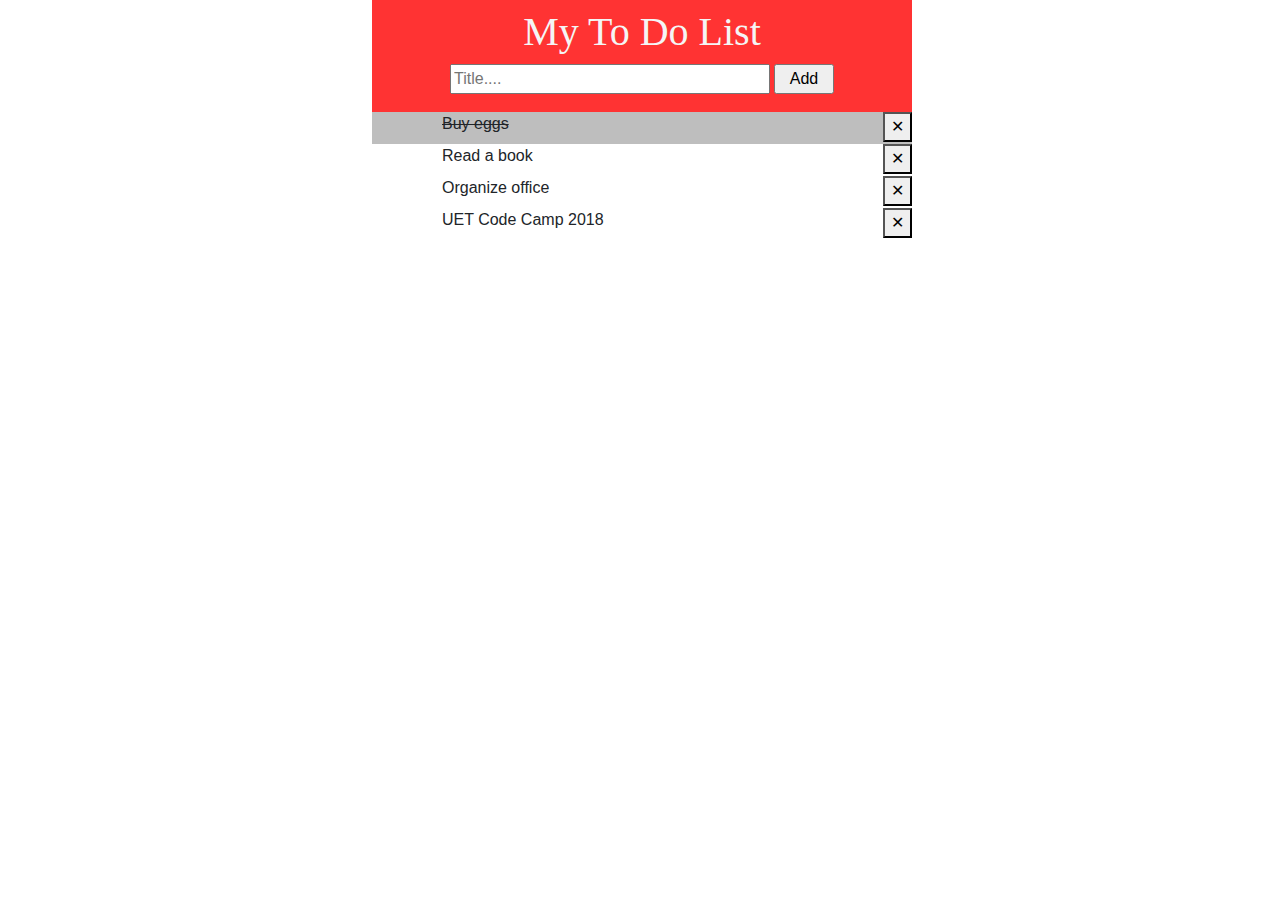
==== 1.1-todo_app/index.html @ 27d0fdef "Exercise 1-1" ====
<!DOCTYPE html>
<html>
<head>
  <title>My To Do List</title>
  <link rel="stylesheet" href="https://maxcdn.bootstrapcdn.com/bootstrap/4.0.0/css/bootstrap.min.css">
  <link href="//maxcdn.bootstrapcdn.com/font-awesome/4.1.0/css/font-awesome.min.css" rel="stylesheet">
  <link rel="stylesheet" type="text/css" href="css/style.css">
</head>
<body>
  <div id="container">

    <div id="header">
      <h1 id="header-title">My To Do List</h1>
      <form id="create">
        <input id="type-text" type="text" placeholder="Title....">
        <input id="add" type="submit" value="Add">
      </form>
    </div>

    <div id="content">
      <div id="item-done">
        <label class="done">Buy eggs</label>
        <button class="delete">&#x2715;</button>
      </div>
      <div id="item">
        <label>Read a book</label><button class="delete">&#x2715;</button>
        </br>
      </div>
      <div id="item">
        <label>Organize office</label><button class="delete">&#x2715;</button>
        </br>
      </div>
      <div id="item">
       <label>UET Code Camp 2018</label><button class="delete">&#x2715;</button>
        </br>
      </div>
    </div>
  </div>
</body>
</html>
---- 1.1-todo_app/css/style.css ----
#container {
  padding: 0px;
  width: 900px;
  height: 300px;
  margin-left: 15%;
  margin-right: 10%;
  position:relative;
  top:0px;
}

#header {
  background-color: #ff3333;
  margin-right: 20%;
  margin-left: 20%;
  padding: 8px;
}

#header-title {
  text-align: center;
  font-family: "Times New Roman", Times, serif;
  color: #f5f5f5;
}

#create {
  height: 40px;
  margin-left: 70px;
  margin-right: 70px;
}

#content {
  padding:20px;
  margin-left: 20%;
  margin-right: 20%;
  padding: 0px;
}

#type-text {
  width: 320px;
}

#add :hover{
    background:#02aab0;
    color:#eee;
}

#add{
  width: 60px;
  float: right;
}

#item-done {
  background-color: #bebebe;
}

#content .done{
  text-decoration: line-through;
}

#content label {
  padding: 0px;
  margin-left: 70px;
}

#item:hover{
  background: #faf0e6;
  background-position:0;
}

div > button:hover {
  background:rgb(231, 85, 85);
  color:#fff;
}

.delete {
  float: right;
}
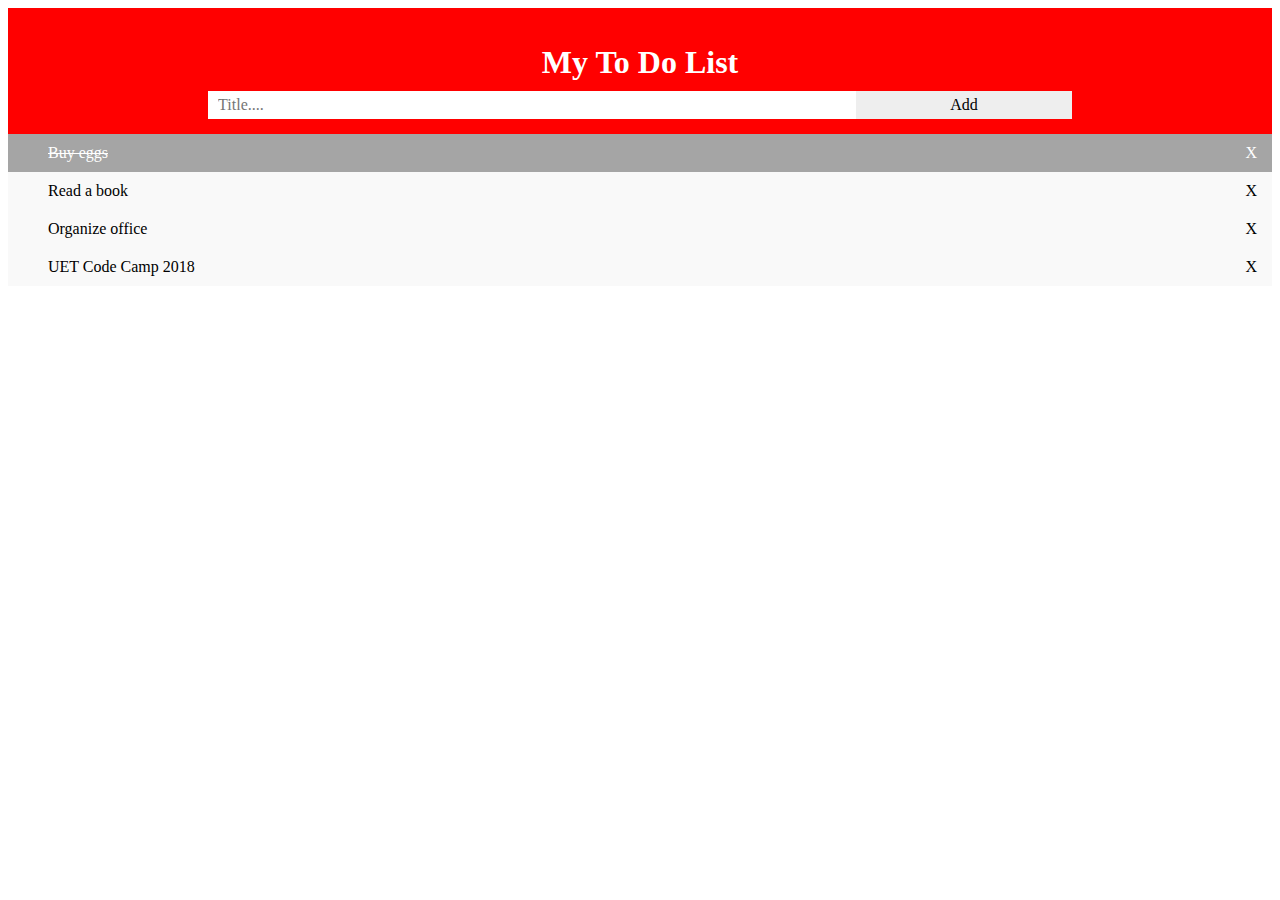
==== commit b6280eab: "Reup Ex1-1" ====
--- a/1.1-todo_app/index.html
+++ b/1.1-todo_app/index.html
@@ -1,40 +1,24 @@
 <!DOCTYPE html>
-<html>
+<html lang="en">
 <head>
   <title>My To Do List</title>
-  <link rel="stylesheet" href="https://maxcdn.bootstrapcdn.com/bootstrap/4.0.0/css/bootstrap.min.css">
-  <link href="//maxcdn.bootstrapcdn.com/font-awesome/4.1.0/css/font-awesome.min.css" rel="stylesheet">
+  <meta charset="utf-8">
   <link rel="stylesheet" type="text/css" href="css/style.css">
 </head>
 <body>
-  <div id="container">
-
-    <div id="header">
-      <h1 id="header-title">My To Do List</h1>
-      <form id="create">
-        <input id="type-text" type="text" placeholder="Title....">
-        <input id="add" type="submit" value="Add">
-      </form>
-    </div>
-
-    <div id="content">
-      <div id="item-done">
-        <label class="done">Buy eggs</label>
-        <button class="delete">&#x2715;</button>
-      </div>
-      <div id="item">
-        <label>Read a book</label><button class="delete">&#x2715;</button>
-        </br>
-      </div>
-      <div id="item">
-        <label>Organize office</label><button class="delete">&#x2715;</button>
-        </br>
-      </div>
-      <div id="item">
-       <label>UET Code Camp 2018</label><button class="delete">&#x2715;</button>
-        </br>
-      </div>
-    </div>
+  <div class="header">
+    <h1>My To Do List</h1>
+    <form class="create">
+      <input type="text" placeholder="Title...."><button>Add</button>
+    </form>
+  </div>
+  <div class="main">
+    <ul>
+      <li class="completed">Buy eggs<span class="close">X</span></li>
+      <li>Read a book<span class="close">X</span></li>
+      <li>Organize office<span class="close">X</span></li>
+      <li>UET Code Camp 2018<span class="close">X</span></li>
+    </ul>
   </div>
 </body>
 </html>
--- a/1.1-todo_app/css/style.css
+++ b/1.1-todo_app/css/style.css
@@ -1,76 +1,91 @@
-#container {
-  padding: 0px;
-  width: 900px;
-  height: 300px;
-  margin-left: 15%;
-  margin-right: 10%;
-  position:relative;
-  top:0px;
+* {
+  box-sizing: border-box;
+  font-family: "Times New Roman", serif;
 }
 
-#header {
-  background-color: #ff3333;
-  margin-right: 20%;
-  margin-left: 20%;
-  padding: 8px;
+.header {
+  background-color: red;
+  text-align: center;
+  padding: 15px;
 }
 
-#header-title {
-  text-align: center;
-  font-family: "Times New Roman", Times, serif;
-  color: #f5f5f5;
+.header h1 {
+  margin-bottom: 10px;
+  color: #fff;
 }
 
-#create {
-  height: 40px;
-  margin-left: 70px;
-  margin-right: 70px;
+.create {
+  position: relative;
+  margin-left: 15%;
+  margin-right: 15%;
 }
 
-#content {
-  padding:20px;
-  margin-left: 20%;
-  margin-right: 20%;
-  padding: 0px;
+.create input {
+  font-size: 16px;
+  padding: 5px 10px;
+  width: 75%;
+  display: inline-block;
+  border: none;
 }
 
-#type-text {
-  width: 320px;
+.create button {
+  font-size: 16px;
+  padding: 5px 10px;
+  width: 25%;
+  display: inline-block;
+  cursor: pointer;
+  border: none;
+  background-color: #eee;
 }
 
-#add :hover{
-    background:#02aab0;
-    color:#eee;
+.main {
+  background-color: green;
 }
 
-#add{
-  width: 60px;
+.main ul {
+  padding-left: 0px;
+  margin: 0px;
+}
+
+.main ul li {
+  list-style: none;
+  font-size: 16px;
+  background-color: #f9f9f9;
+  padding: 10px 10px 10px 40px;
+  position: relative;
+}
+
+.main ul li:hover {
+  cursor: pointer;
+  background-color: #eee;
+}
+
+.main ul li .close {
+  position: absolute;
+  top: 0;
+  right: 0;
+  padding: 10px 15px;
+}
+
+.main ul li.completed {
+  text-decoration: line-through;
+  background-color: #a5a5a5;
+  color: #fff;
+}
+
+.main ul li.completed:before {
+  content: '';
+  position: absolute;
+  left: 12px;
+  padding: 10px 15px;
+  background: url("./tick.svg") no-repeat top left;
+}
+
+.main ul li:hover .close {
+  background-color: red;
+  color: #fff;
+}
+
+.main ul li .close {
   float: right;
 }
-
-#item-done {
-  background-color: #bebebe;
-}
-
-#content .done{
-  text-decoration: line-through;
-}
-
-#content label {
-  padding: 0px;
-  margin-left: 70px;
-}
-
-#item:hover{
-  background: #faf0e6;
-  background-position:0;
-}
-
-div > button:hover {
-  background:rgb(231, 85, 85);
-  color:#fff;
-}
-
-.delete {
-  float: right;
-}
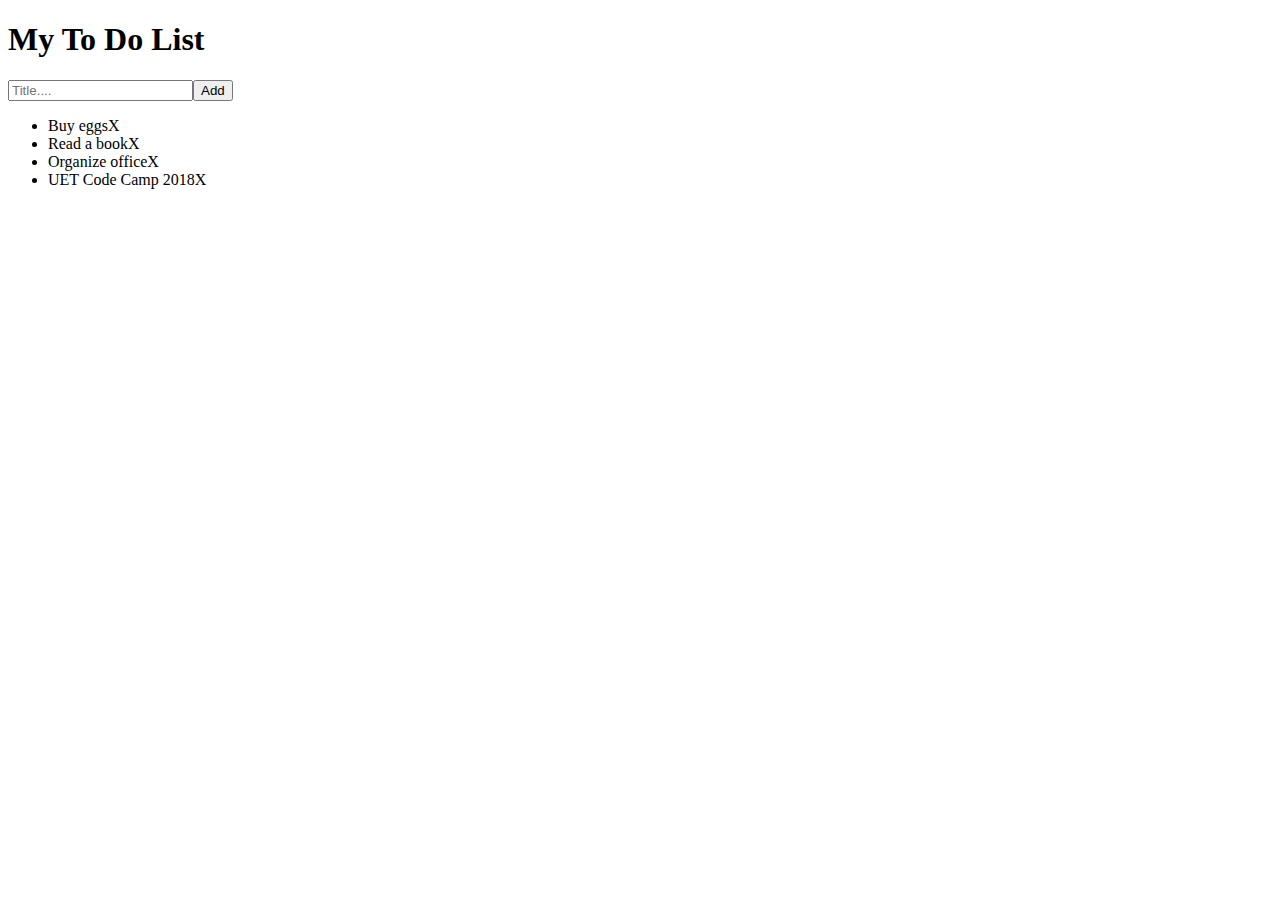
==== commit daa32cc7: "update Readme" ====
--- a/1.1-todo_app/index.html
+++ b/1.1-todo_app/index.html
@@ -3,7 +3,7 @@
 <head>
   <title>My To Do List</title>
   <meta charset="utf-8">
-  <link rel="stylesheet" type="text/css" href="css/style.css">
+  <link rel="stylesheet" type="text/css" href="css/style.class">
 </head>
 <body>
   <div class="header">
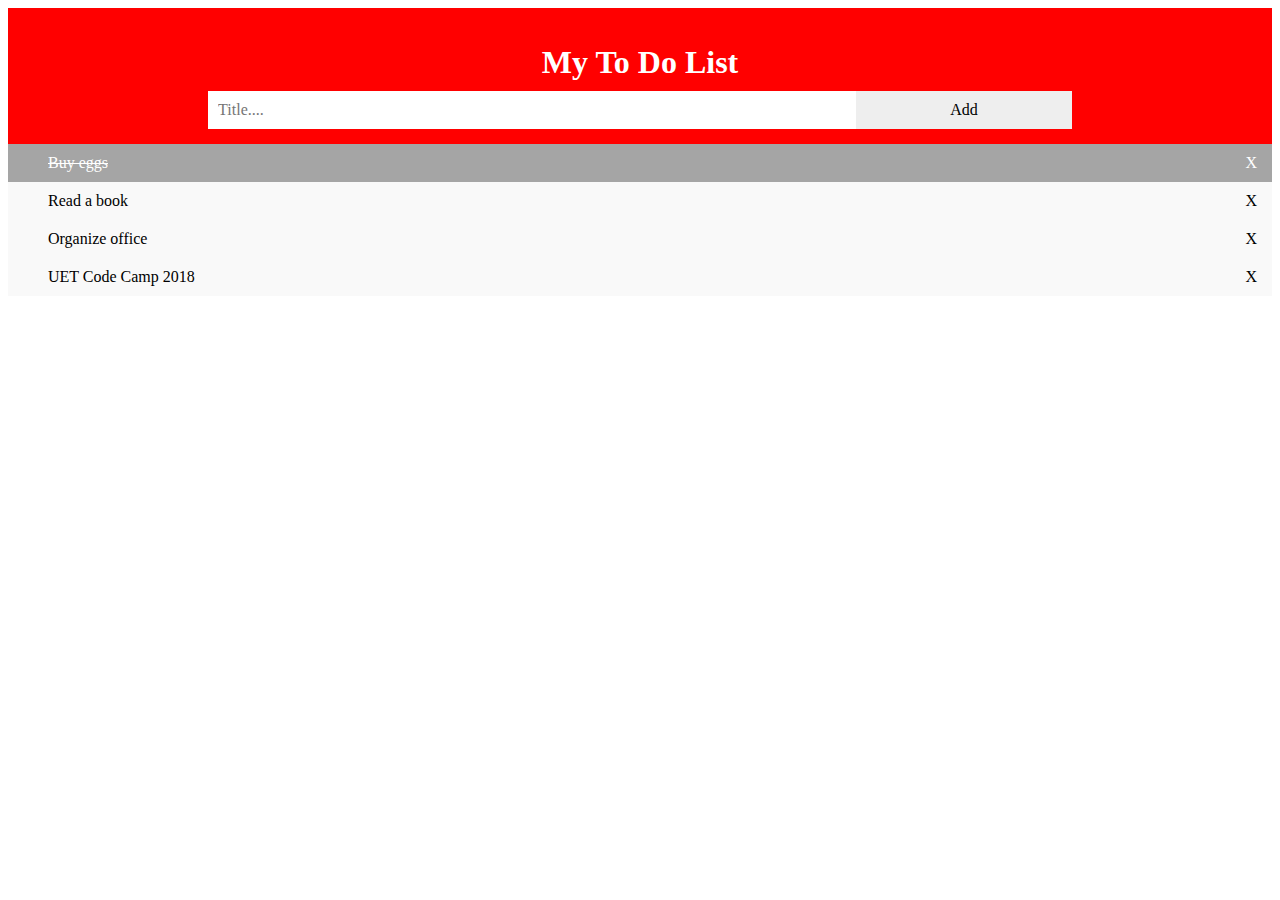
==== commit 416274d7: "add javascript" ====
--- a/1.1-todo_app/index.html
+++ b/1.1-todo_app/index.html
@@ -1,24 +1,42 @@
 <!DOCTYPE html>
 <html lang="en">
 <head>
-  <title>My To Do List</title>
+  <title id="title">My To Do List</title>
   <meta charset="utf-8">
-  <link rel="stylesheet" type="text/css" href="css/style.class">
+  <link rel="stylesheet" type="text/css" href="css/style.css">
 </head>
 <body>
   <div class="header">
     <h1>My To Do List</h1>
     <form class="create">
-      <input type="text" placeholder="Title...."><button>Add</button>
+      <input id="new-todo" type="text" placeholder="Title...."><button id="add">Add</button>
     </form>
   </div>
   <div class="main">
-    <ul>
+    <ul id="list">
       <li class="completed">Buy eggs<span class="close">X</span></li>
       <li>Read a book<span class="close">X</span></li>
       <li>Organize office<span class="close">X</span></li>
       <li>UET Code Camp 2018<span class="close">X</span></li>
     </ul>
   </div>
+
+  <script>
+    var button = document.getElementById("add");
+
+    button.addEventListener("click", function() {
+      var new_item = document.createElement("li");
+      var new_x  = document.createElement("span");
+      new_x.innerText = "X";
+      new_item.innerHTML = document.getElementById("new-todo").value;
+      new_item.appendChild(new_x);
+      document.getElementById("list").appendChild(new_item);
+    });
+
+    var close = document.getElementsByClassName("close");
+    close.addEventListener("click", function(){
+      close.parentElement.remove();
+    });
+  </script>
 </body>
 </html>
--- a/1.1-todo_app/css/style.css
+++ b/1.1-todo_app/css/style.css
@@ -0,0 +1,91 @@
+* {
+  box-sizing: border-box;
+  font-family: "Times New Roman", serif;
+}
+
+.header {
+  background-color: red;
+  text-align: center;
+  padding: 15px;
+}
+
+.header h1 {
+  margin-bottom: 10px;
+  color: #fff;
+}
+
+.create {
+  position: relative;
+  margin-left: 15%;
+  margin-right: 15%;
+}
+
+.create input {
+  font-size: 16px;
+  padding: 10px;
+  width: 75%;
+  display: inline-block;
+  border: none;
+}
+
+.create button {
+  font-size: 16px;
+  padding: 10px;
+  width: 25%;
+  display: inline-block;
+  cursor: pointer;
+  border: none;
+  background-color: #eee;
+}
+
+.main {
+  background-color: green;
+}
+
+.main ul {
+  padding-left: 0px;
+  margin: 0px;
+}
+
+.main ul li {
+  list-style: none;
+  font-size: 16px;
+  background-color: #f9f9f9;
+  padding: 10px 10px 10px 40px;
+  position: relative;
+}
+
+.main ul li:hover {
+  cursor: pointer;
+  background-color: #eee;
+}
+
+.main ul li .close {
+  position: absolute;
+  top: 0;
+  right: 0;
+  padding: 10px 15px;
+}
+
+.main ul li.completed {
+  text-decoration: line-through;
+  background-color: #a5a5a5;
+  color: #fff;
+}
+
+.main ul li.completed:before {
+  content: '';
+  position: absolute;
+  left: 12px;
+  padding: 10px 15px;
+  background: url("./tick.svg") no-repeat top left;
+}
+
+.main ul li:hover .close {
+  background-color: red;
+  color: #fff;
+}
+
+.main ul li .close {
+  float: right;
+}
